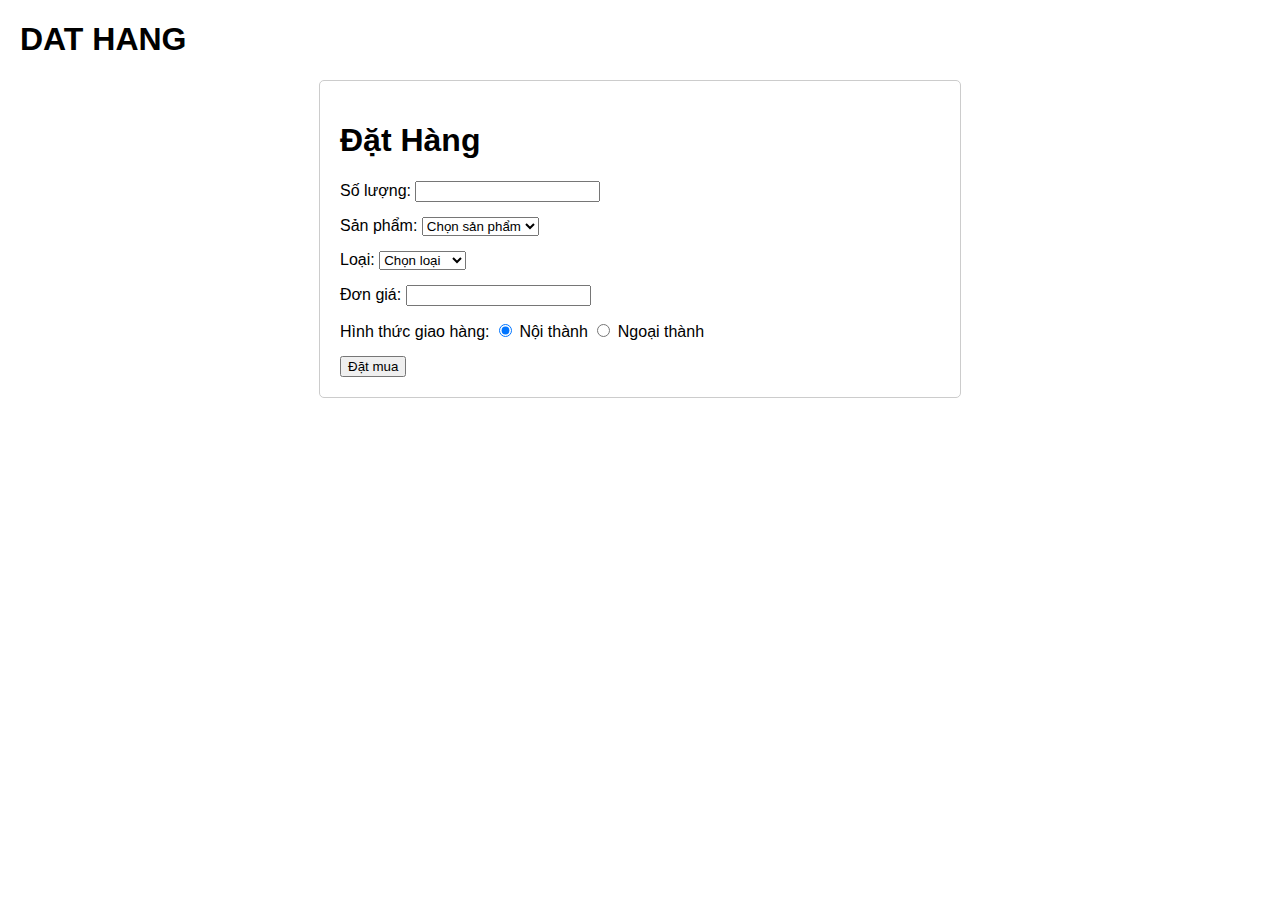
==== JAVA/html.html @ 6ffd44c9 "first commit" ====
<!DOCTYPE html>  
<html lang="vi">  
<head>  
    <meta charset="UTF-8">  
    <meta name="viewport" content="width=device-width, initial-scale=1.0">  
    <link rel="stylesheet" href="./css.css">  
</head>  
<body>  
    <h1>DAT HANG</h1> 
    <div class="container">  
        <h1>Đặt Hàng</h1>  
        <form id="orderForm">  
            <div class="form-group">  
                <label for="quantity">Số lượng:</label>  
                <input type="number" id="quantity" required>  
            </div>  
            <div class="form-group">  
                <label for="product">Sản phẩm:</label>  
                <select id="product" required>  
                    <option value="">Chọn sản phẩm</option>  
                    <option value="Sp1">Sản phẩm 1</option>  
                    <option value="Sp2">Sản phẩm 2</option>  
                </select>  
            </div>  
            <div class="form-group">  
                <label for="type">Loại:</label>  
                <select id="type" required>  
                    <option value="">Chọn loại</option>  
                    <option value="Nhập khẩu">Nhập khẩu</option>  
                    <option value="Nội địa">Nội địa</option>  
                </select>  
            </div>  
            <div class="form-group">  
                <label for="price">Đơn giá:</label>  
                <input type="number" id="price" required min="0">  
            </div>  
            <div class="form-group">  
                <label>Hình thức giao hàng:</label>  
                <input type="radio" name="delivery" value="Nội thành" checked> Nội thành  
                <input type="radio" name="delivery" value="Ngoại thành"> Ngoại thành  
            </div>  
            <button type="submit">Đặt mua</button>  
        </form>  
        <div id="errorMessages"></div>  
        <div id="orderDetails"></div>  
    </div>  
    <script src="js.js"></script>  
</body>  
</html>
---- JAVA/css.css ----
body {  
    font-family: Arial, sans-serif;  
    margin: 20px;  
}  

.container {  
    max-width: 600px;  
    margin: auto;  
    padding: 20px;  
    border: 1px solid #ccc;  
    border-radius: 5px;  
}  

.form-group {  
    margin-bottom: 15px;  
}  

.error {  
    color: red;  
}  

.success {  
    color: green;  
}
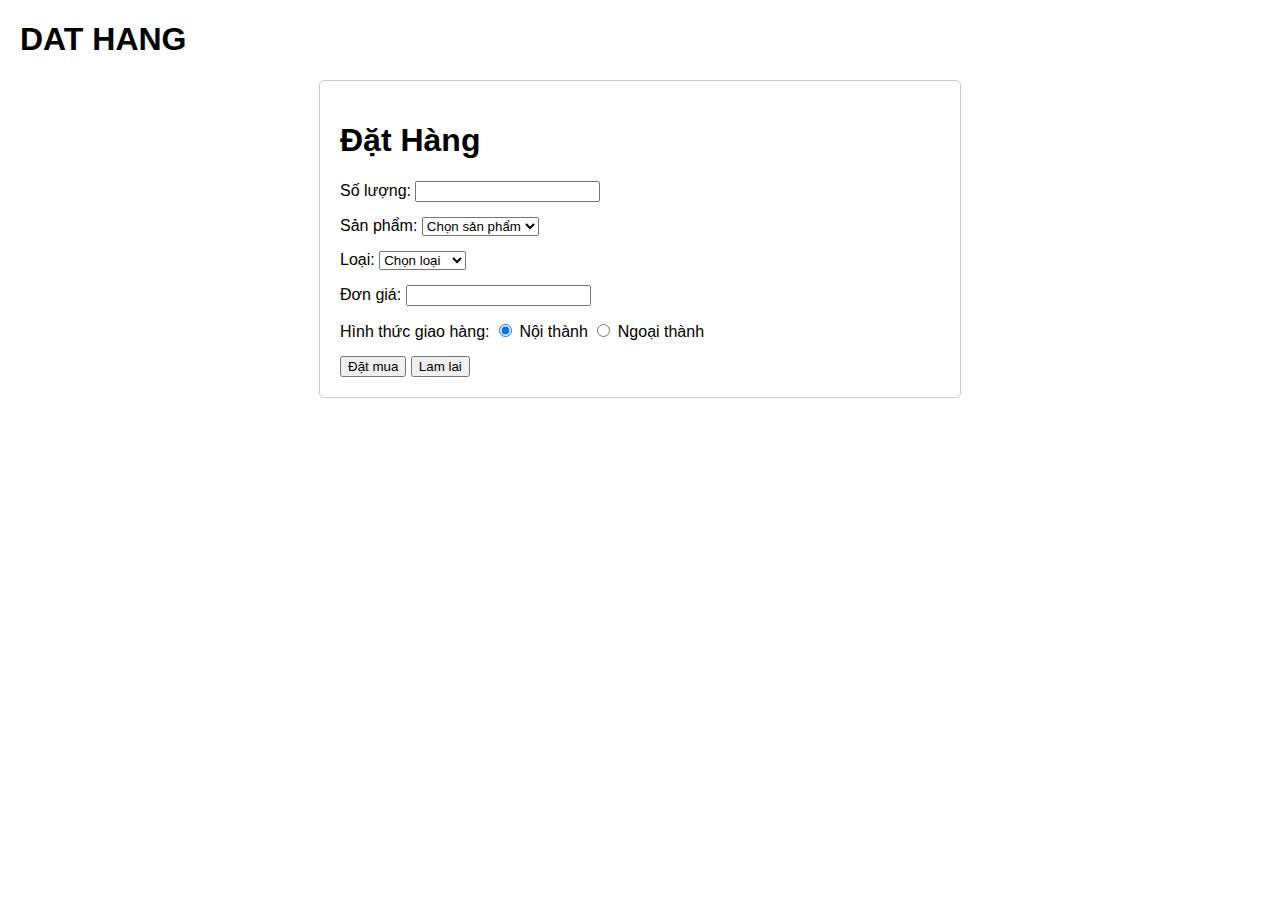
==== commit 411385af: "chap nhap" ====
--- a/JAVA/html.html
+++ b/JAVA/html.html
@@ -40,6 +40,7 @@
                 <input type="radio" name="delivery" value="Ngoại thành"> Ngoại thành  
             </div>  
             <button type="submit">Đặt mua</button>  
+            <button type="reset">Lam lai</button>
         </form>  
         <div id="errorMessages"></div>  
         <div id="orderDetails"></div>  
